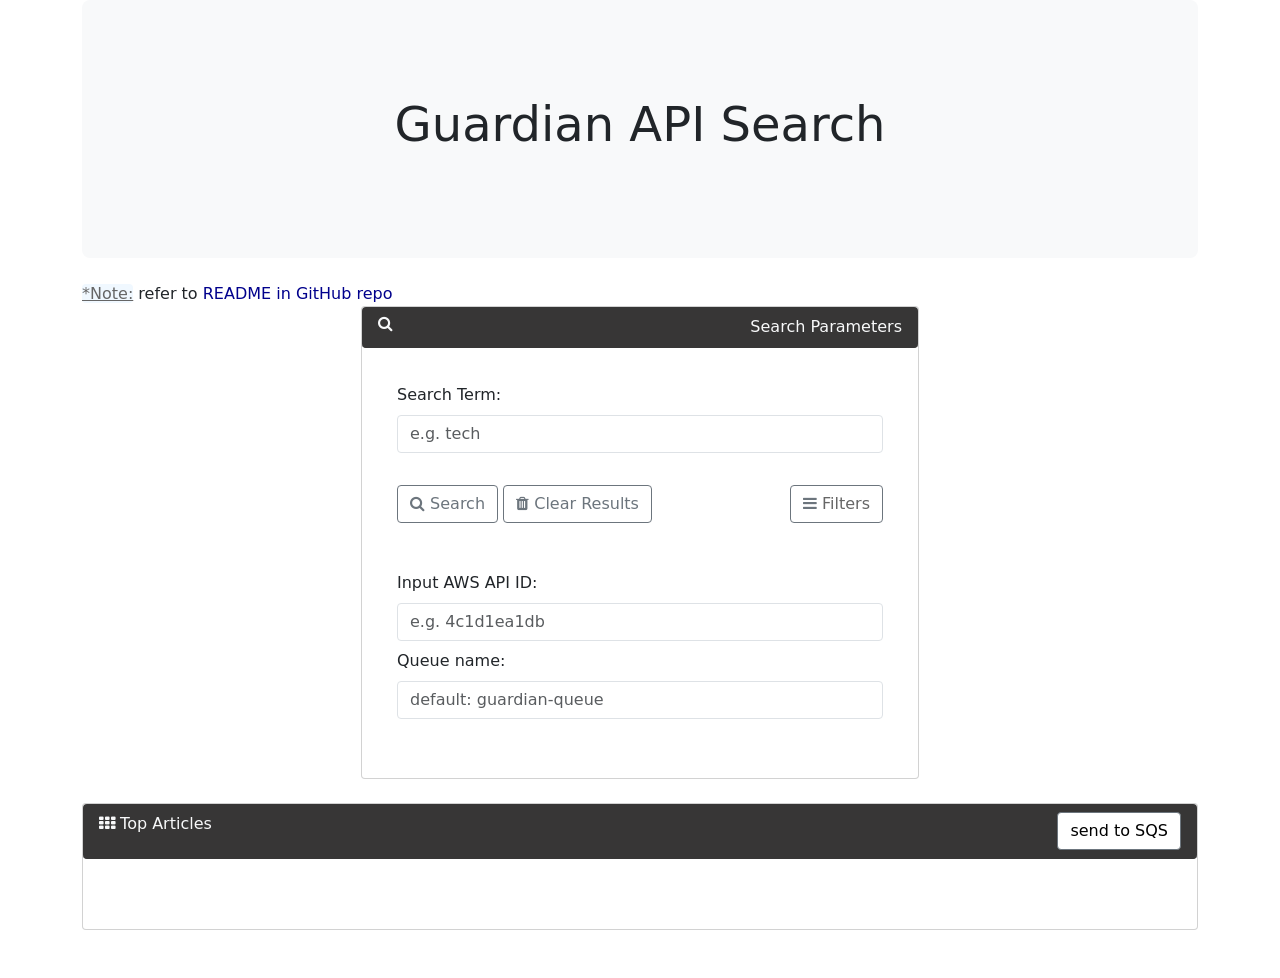
==== index.html @ 9e32cdfe "updated front end" ====
<!DOCTYPE html>
<html lang="en-gb">

<head>
    <meta charset="UTF-8">
    <title>Guardian API</title>
    <!-- Added link to the jQuery Library -->
    <script src="https://cdnjs.cloudflare.com/ajax/libs/jquery/3.2.1/jquery.min.js"></script>
    <!-- Added a link to Bootstrap-->
    <link href="https://cdn.jsdelivr.net/npm/bootstrap@5.3.0-alpha3/dist/css/bootstrap.min.css" rel="stylesheet"
        integrity="sha384-KK94CHFLLe+nY2dmCWGMq91rCGa5gtU4mk92HdvYe+M/SXH301p5ILy+dN9+nJOZ" crossorigin="anonymous">
    <!-- Font Awesome CSS Icons (For cool glyphicons) -->
    <link rel="stylesheet" href="https://maxcdn.bootstrapcdn.com/font-awesome/4.5.0/css/font-awesome.min.css" />
    <link rel="stylesheet" type="text/css" href="assets/css/style.css">
</head>

<body>
    <div class="container">
        <!-- Jumbotron for Title -->
        <div class="p-5 mb-4 bg-body-tertiary rounded-3">
            <div class="container-fluid py-5">
              <h1 class="display-5 text-center">Guardian API Search</h1>
            </div>
        </div>
        <div class="note"><span style="text-decoration: underline; font-size: 1rem;">*Note:</span> refer to <a href="https://github.com/Saif-Uddin-93/Guardian_API/blob/main/readme.md" target="_blank">README in GitHub repo</a></div>
        <div class="search-container">
            <div class="card mb-4">
                <div class="card-header text-light bg-dark">
                    <i class="fa fa-search" aria-hidden="true"></i> Search Parameters</div>
                <div class="card-body">
                    <form>
                        <div class="mb-3">
                            <div class="row">
                                <br>
                                <label for="search-string" class="form-label">Search Term:</label>
                                <div class="input-group">
                                    <input type="text" class="form-control mb-2" aria-describedby="sizing-addon2" id="search-string" placeholder="e.g. tech">
                                </div>
                            </div>
                            <br>
                            <div class="d-flex flex-row justify-content-between">
                                <div>
                                    <button type="button" class="btn btn-outline-secondary search">
                                        <i class="fa fa-search" aria-hidden="true"></i> Search
                                    </button>
                                    <button type="button" class="btn btn-outline-secondary clear">
                                        <i class="fa fa-trash" aria-hidden="true"></i> Clear Results
                                    </button>
                                </div>
                                <button type="button" id="filter-btn" class="btn btn-outline-secondary clear">
                                    <i class="fa fa-bars" aria-hidden="true"></i> <a href="#filters">Filters</a>
                                </button>
                            </div>
                            <br>
                            <br>
                            <div id="filters" hidden>
                                <p>Filters <span>(optional)</span> :</p>
                                <div class="mb-2">
                                    <label for="date-from">Date From:</label>
                                    <input type="date" id="date-from" class="input-group-text mb-2" name="date-from">
                                </div>
                                <div class="mb-2">
                                    <label for="date-to">Date To:</label>
                                    <input type="date" id="date-to" class="input-group-text mb-2" name="date-to">
                                </div>
                                <div class="mb-2">
                                    <label for="page-size">Number of articles (max 10):</label>
                                    <input type="number" id="page-size" class="input-group-text mb-2" name="page-size" min="1" max="50" placeholder="10">
                                </div>
                                <div>
                                    <label for="rating" class="me-1">Rating:</label>
                                    <input type="checkbox" id="rating-check" name="rating-check" >
                                    <span class="me-1">Enable</span>
                                    <input type="range" id="rating" class="form-range range-thumb me-2" name="rating" min="1" max="5" step="0.1" disabled>
                                    <input type="number" id="rating-output" class="input-group-text mb-2" name="rating-output" min="1" max="50" disabled>
                                    <div id="rating-span-parent">
                                        <span class="rating-span-text"> out of 5</span>
                                    </div>
                                </div>
                                <br>
                                <br>
                            </div>
                            <div class="row">
                                <label for="aws-api" class="form-label">Input AWS API ID:</label>
                                <div class="input-group">
                                    <input type="text" class="form-control mb-2" aria-describedby="sizing-addon2" id="aws-api" placeholder="e.g. 4c1d1ea1db">
                                </div>
                                <label for="queue-string" class="form-label">Queue name:</label>
                                <div class="input-group">
                                    <input type="text" class="form-control mb-2" aria-describedby="sizing-addon2" id="queue-string" placeholder="default: guardian-queue">
                                </div>
                            </div>
                        </div>    
                    </form>
                </div>
            </div>
        </div>
        <div class="articles-container">
            <div class="card mb-5">
                <div class="card-header text-light bg-dark">
                    <div><i class="fa fa-th" aria-hidden="true"></i> Top Articles</div>
                    <button id="sqs" class="btn btn-outline-secondary">send to SQS</button>
                </div>
                <div class="card-body" id="article-results">
                </div>
            </div>
        </div>
    <script type="text/javascript" src="assets/javascript/app.js"></script>
</body>

</html>
---- assets/css/style.css ----
* {
    -webkit-border-radius: 4px !important;
       -moz-border-radius: 4px !important;
            border-radius: 4px !important;
}
.note{
    a{
        text-decoration: none;
        color:#00008c;
        &:hover{
            color:rgb(145, 93, 193);
        }
    }
}

a{
    text-decoration: none;
    color:#666;
    &:hover{
        color:white;
    }
}
.card-body{
    padding: 35px;
}
.card-header{
    background-color: rgb(55, 54, 54) !important;
    border-color: rgb(55, 54, 54) !important;
    display: flex;
    justify-content: space-between;
}
.search-container{
    width: 50%;
    min-width: 50%;
    margin: auto;
}
.bg-dark{
    border-color: rgb(55, 54, 54) !important;
}
.articleNumber{
    font-size: 2rem;
    font-weight: 700;
    padding-left: 50px;
}
#article-results :not(:first-child){
        margin-top: 1rem;
}
#sqs{
    background-color: white;
    color: black;
    &:hover{
        background-color: rgb(75, 75, 75);
        color: white;
    }
    &:active{
        background-color: rgb(100, 100, 100);
    }
}
iframe, .element-video{
    min-width: 100% !important;
    min-height: 25rem !important;
    overflow: auto !important;
}
span {
    font-size: 0.8rem;
    background-color: aliceblue;
    color: #666;
}
input[type=number]::-webkit-inner-spin-button, 
input[type=number]::-webkit-outer-spin-button { 
  -webkit-appearance: none; 
  margin: 0; 
}

input {
    padding: 0.2rem;
    &[type="number"]{
        max-width: 3rem;
        text-align: center;
    }
}

input[type="range"] {
    -webkit-appearance: none;
    appearance: none;
    width: 50%;
    height: 8px;
    /* background: #646464; */
    outline: none;
    /* opacity: 0.7; */
    transition: opacity .2s;
    border-radius: 0.2rem;
}


input[type="range"]::-webkit-slider-thumb {
    -webkit-appearance: none;
    appearance: none;
    width: 20px;
    height: 20px;
    background-color: rgb(247, 198, 51);
    opacity: 1;
    background-size: 1.5em;
    cursor: pointer;
}

input[type='range']::-webkit-slider-runnable-track {
    height: 10px;
    -webkit-appearance: none;
    background-color: #a2a2a2;
    margin-top: 13%;
  }

input[type="range"]::-moz-range-thumb {
    background-size: 1.5em;
    cursor: pointer;
}

#rating{
    margin-left: 5%;
}

#rating-span-parent{
    position: relative;
    width: 120px;
    height: 10px;
    top: -2.2rem;
    .rating-span-text{
        position: absolute;
        left: 45%;
        font-size: 15px;
        font-weight: 500;
        color: #333;
        background-color:rgb(170, 176, 188);
        padding-left: 0.2rem;
        padding-right: 0.2rem;
    }
}

@media screen and (max-width: 1000px) {
    .search-container{
        width: 100% !important;
    }
}
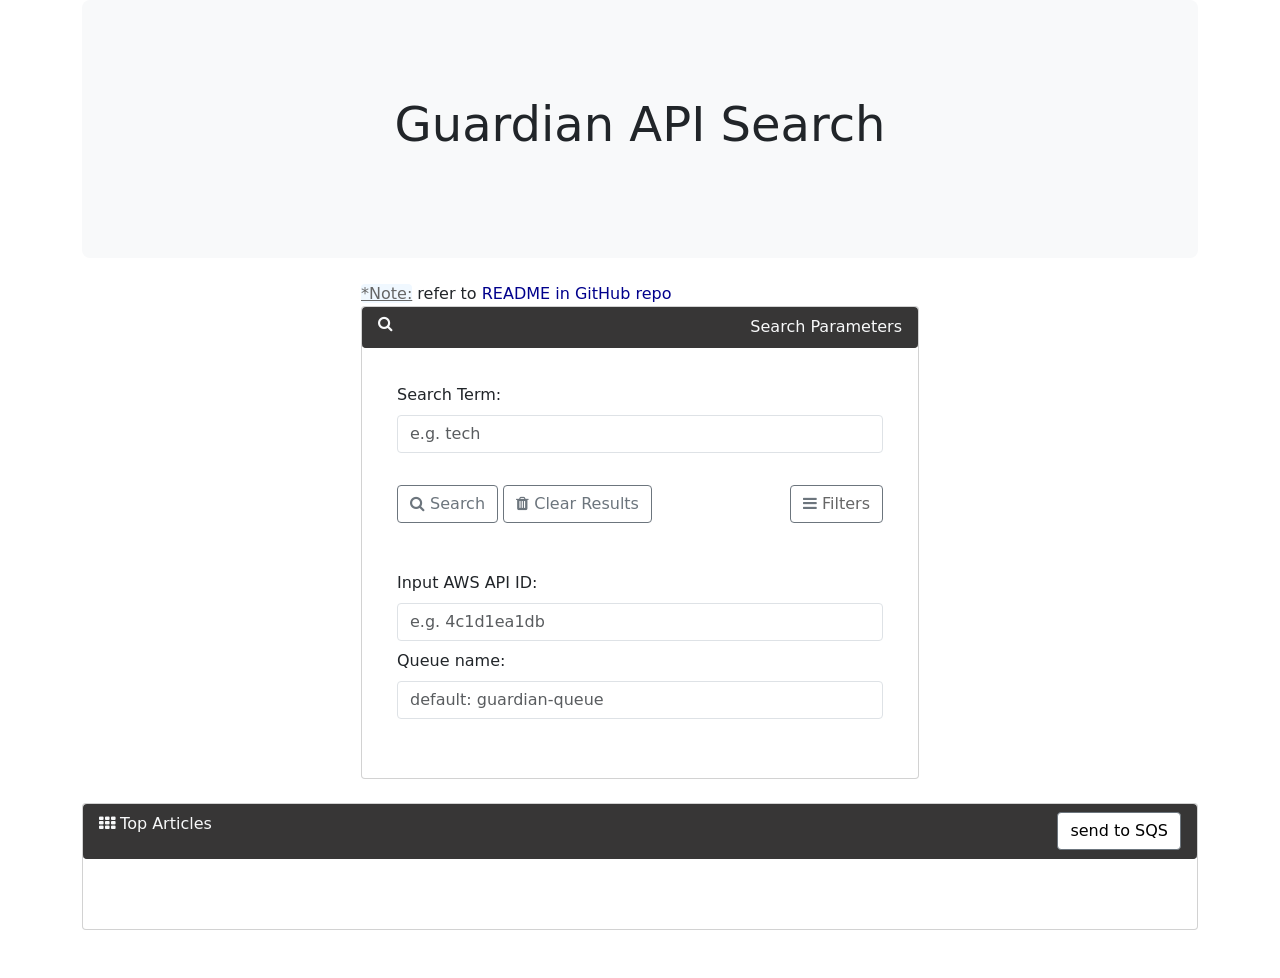
==== commit 7b76c7c0: "tidied code" ====
--- a/index.html
+++ b/index.html
@@ -22,8 +22,8 @@
               <h1 class="display-5 text-center">Guardian API Search</h1>
             </div>
         </div>
-        <div class="note"><span style="text-decoration: underline; font-size: 1rem;">*Note:</span> refer to <a href="https://github.com/Saif-Uddin-93/Guardian_API/blob/main/readme.md" target="_blank">README in GitHub repo</a></div>
         <div class="search-container">
+            <div class="note"><span style="text-decoration: underline; font-size: 1rem;">*Note:</span> refer to <a href="https://github.com/Saif-Uddin-93/Guardian_API/blob/main/readme.md" target="_blank">README in GitHub repo</a></div>
             <div class="card mb-4">
                 <div class="card-header text-light bg-dark">
                     <i class="fa fa-search" aria-hidden="true"></i> Search Parameters</div>
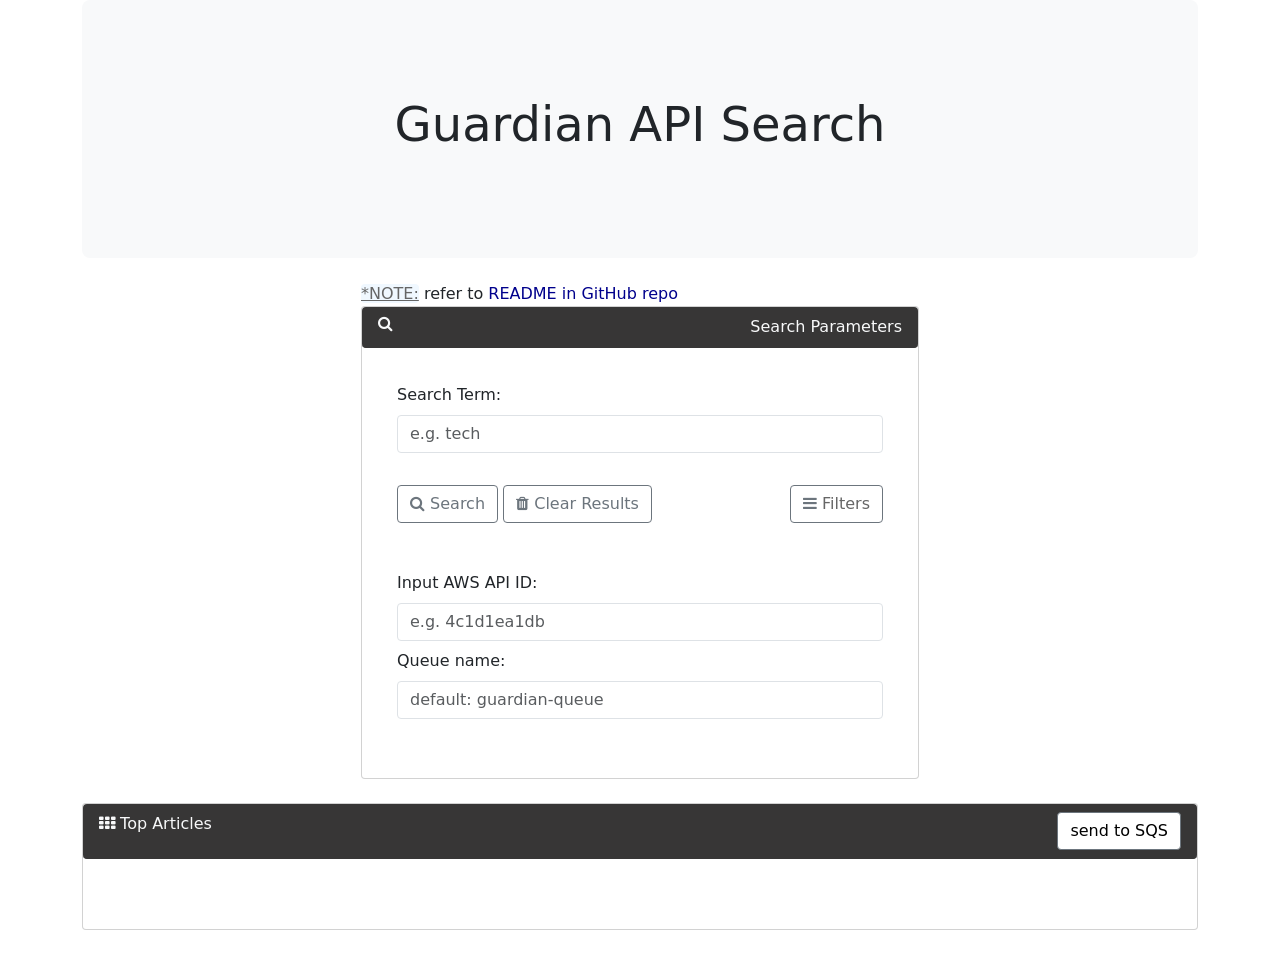
==== commit ffb8391e: "tidied code" ====
--- a/index.html
+++ b/index.html
@@ -23,7 +23,7 @@
             </div>
         </div>
         <div class="search-container">
-            <div class="note"><span style="text-decoration: underline; font-size: 1rem;">*Note:</span> refer to <a href="https://github.com/Saif-Uddin-93/Guardian_API/blob/main/readme.md" target="_blank">README in GitHub repo</a></div>
+            <div class="note"><span style="text-decoration: underline; font-size: 1rem;">*NOTE:</span> refer to <a href="https://github.com/Saif-Uddin-93/Guardian_API/blob/main/readme.md" target="_blank">README in GitHub repo</a></div>
             <div class="card mb-4">
                 <div class="card-header text-light bg-dark">
                     <i class="fa fa-search" aria-hidden="true"></i> Search Parameters</div>
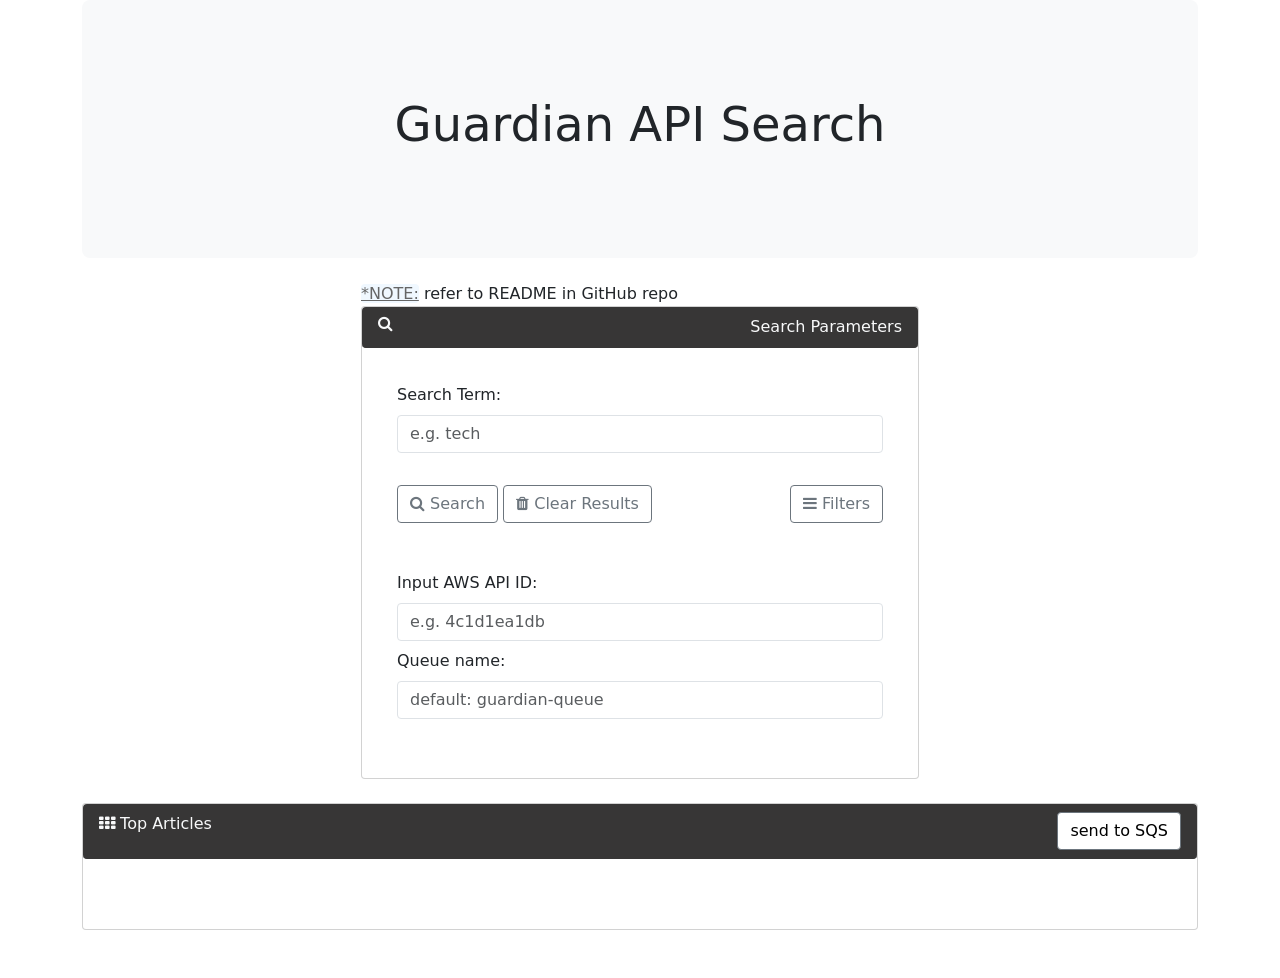
==== commit d31d3711: "tidied code" ====
--- a/index.html
+++ b/index.html
@@ -23,7 +23,9 @@
             </div>
         </div>
         <div class="search-container">
-            <div class="note"><span style="text-decoration: underline; font-size: 1rem;">*NOTE:</span> refer to <a href="https://github.com/Saif-Uddin-93/Guardian_API/blob/main/readme.md" target="_blank">README in GitHub repo</a></div>
+            <div class="note">
+                <span style="text-decoration: underline; font-size: 1rem;">*NOTE:</span> refer to <a href="https://github.com/Saif-Uddin-93/Guardian_API/blob/main/readme.md" target="_blank">README in GitHub repo</a>
+            </div>
             <div class="card mb-4">
                 <div class="card-header text-light bg-dark">
                     <i class="fa fa-search" aria-hidden="true"></i> Search Parameters</div>
@@ -47,7 +49,7 @@
                                         <i class="fa fa-trash" aria-hidden="true"></i> Clear Results
                                     </button>
                                 </div>
-                                <button type="button" id="filter-btn" class="btn btn-outline-secondary clear">
+                                <button type="button" id="filter-btn" class="btn btn-outline-secondary">
                                     <i class="fa fa-bars" aria-hidden="true"></i> <a href="#filters">Filters</a>
                                 </button>
                             </div>
--- a/assets/css/style.css
+++ b/assets/css/style.css
@@ -4,7 +4,7 @@
             border-radius: 4px !important;
 }
 .note{
-    a{
+    &a{
         text-decoration: none;
         color:#00008c;
         &:hover{
@@ -15,7 +15,7 @@
 
 a{
     text-decoration: none;
-    color:#666;
+    color: inherit;
     &:hover{
         color:white;
     }
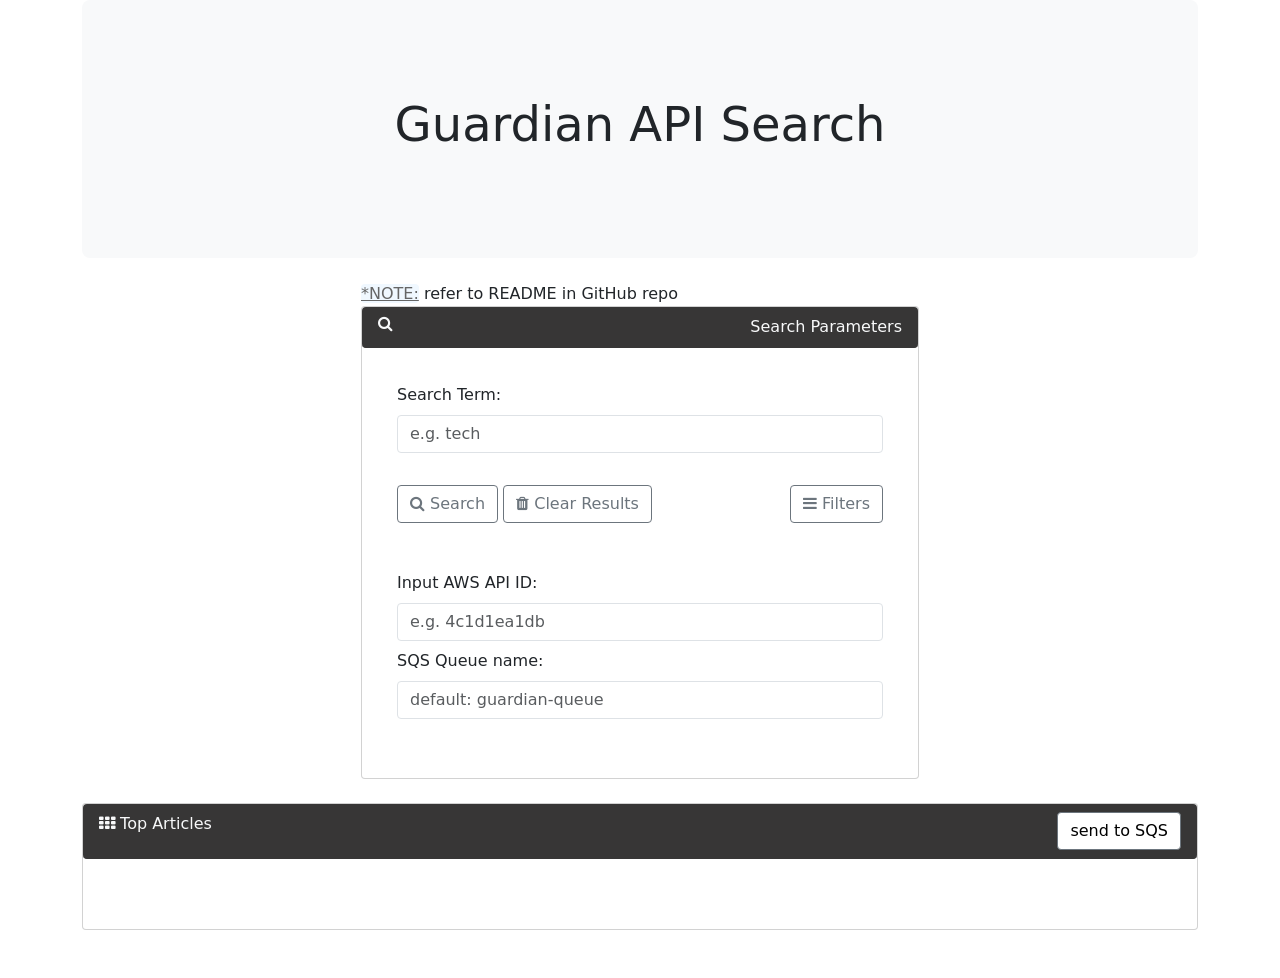
==== commit 722b2567: "tidied code" ====
--- a/index.html
+++ b/index.html
@@ -87,7 +87,7 @@
                                 <div class="input-group">
                                     <input type="text" class="form-control mb-2" aria-describedby="sizing-addon2" id="aws-api" placeholder="e.g. 4c1d1ea1db">
                                 </div>
-                                <label for="queue-string" class="form-label">Queue name:</label>
+                                <label for="queue-string" class="form-label">SQS Queue name:</label>
                                 <div class="input-group">
                                     <input type="text" class="form-control mb-2" aria-describedby="sizing-addon2" id="queue-string" placeholder="default: guardian-queue">
                                 </div>
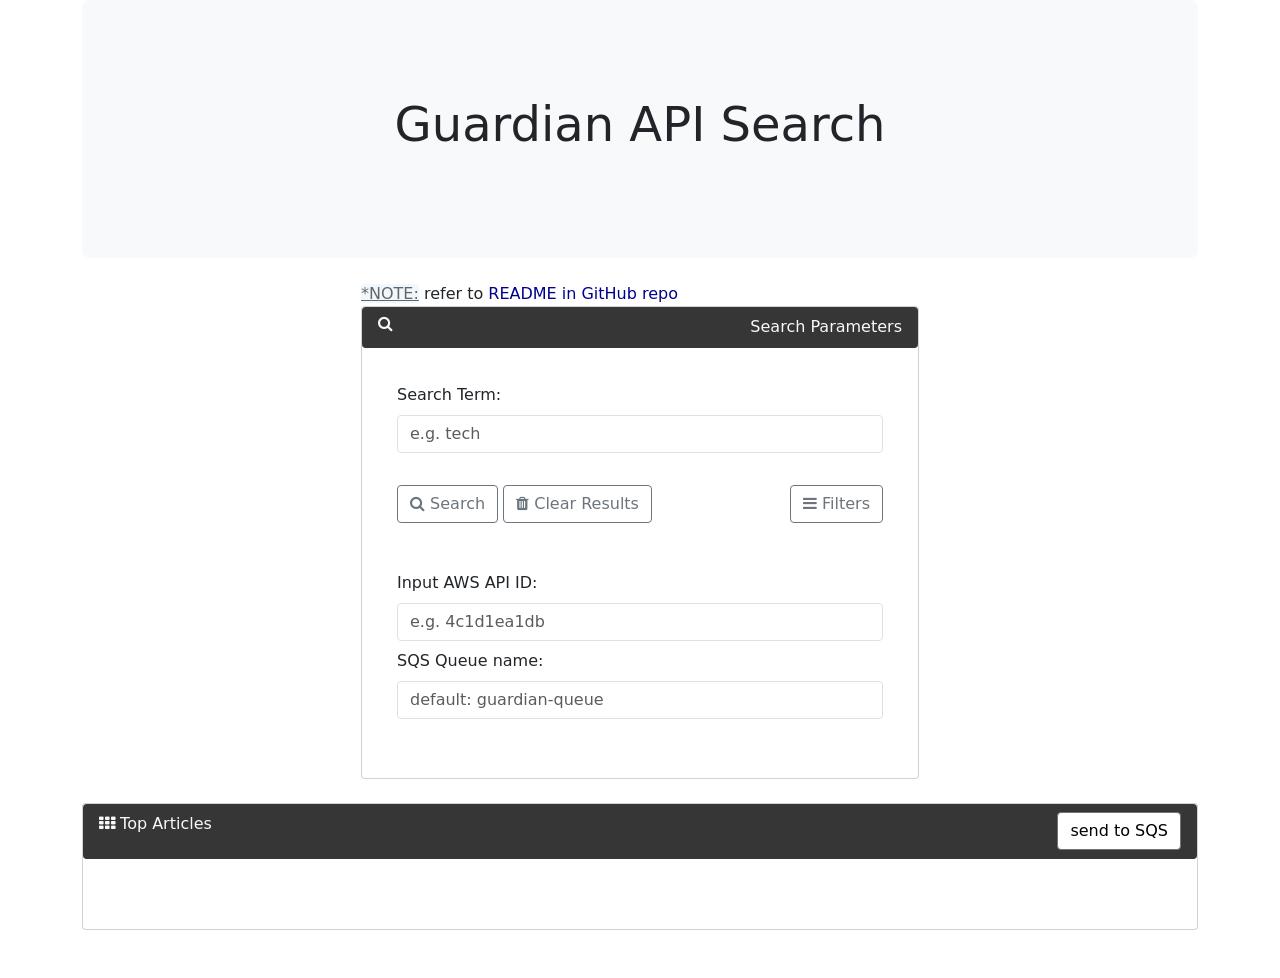
==== commit f9200486: "add anchor tag to search button" ====
--- a/index.html
+++ b/index.html
@@ -43,7 +43,7 @@
                             <div class="d-flex flex-row justify-content-between">
                                 <div>
                                     <button type="button" class="btn btn-outline-secondary search">
-                                        <i class="fa fa-search" aria-hidden="true"></i> Search
+                                        <i class="fa fa-search" aria-hidden="true"></i> <a href="#article-results">Search</a>
                                     </button>
                                     <button type="button" class="btn btn-outline-secondary clear">
                                         <i class="fa fa-trash" aria-hidden="true"></i> Clear Results
--- a/assets/css/style.css
+++ b/assets/css/style.css
@@ -3,21 +3,18 @@
        -moz-border-radius: 4px !important;
             border-radius: 4px !important;
 }
-.note{
-    &a{
-        text-decoration: none;
-        color:#00008c;
-        &:hover{
-            color:rgb(145, 93, 193);
-        }
-    }
-}
-
 a{
     text-decoration: none;
     color: inherit;
     &:hover{
         color:white;
+    }
+}
+.note a{
+    text-decoration: none;
+    color:#00008c !important;
+    &:hover{
+        color:rgb(145, 93, 193) !important;
     }
 }
 .card-body{
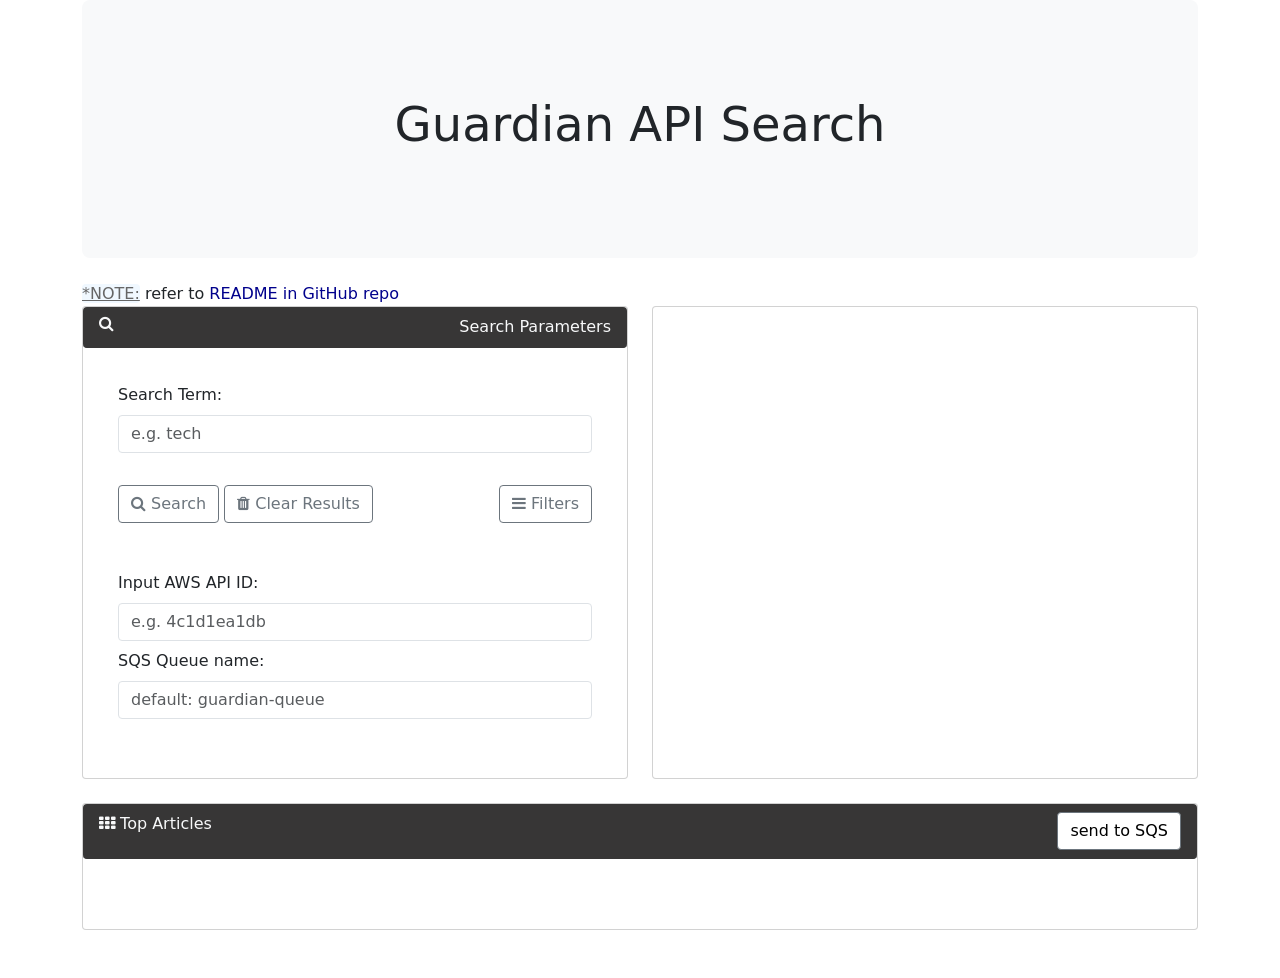
==== commit c143033e: "embedded video guide" ====
--- a/index.html
+++ b/index.html
@@ -19,82 +19,95 @@
         <!-- Jumbotron for Title -->
         <div class="p-5 mb-4 bg-body-tertiary rounded-3">
             <div class="container-fluid py-5">
-              <h1 class="display-5 text-center">Guardian API Search</h1>
+                <h1 class="display-5 text-center">Guardian API Search</h1>
             </div>
         </div>
         <div class="search-container">
             <div class="note">
-                <span style="text-decoration: underline; font-size: 1rem;">*NOTE:</span> refer to <a href="https://github.com/Saif-Uddin-93/Guardian_API/blob/main/readme.md" target="_blank">README in GitHub repo</a>
+                <span style="text-decoration: underline; font-size: 1rem;">*NOTE:</span> refer to <a
+                    href="https://github.com/Saif-Uddin-93/Guardian_API/blob/main/readme.md" target="_blank">README in
+                    GitHub repo</a>
             </div>
-            <div class="card mb-4">
-                <div class="card-header text-light bg-dark">
-                    <i class="fa fa-search" aria-hidden="true"></i> Search Parameters</div>
-                <div class="card-body">
-                    <form>
-                        <div class="mb-3">
-                            <div class="row">
-                                <br>
-                                <label for="search-string" class="form-label">Search Term:</label>
-                                <div class="input-group">
-                                    <input type="text" class="form-control mb-2" aria-describedby="sizing-addon2" id="search-string" placeholder="e.g. tech">
-                                </div>
-                            </div>
-                            <br>
-                            <div class="d-flex flex-row justify-content-between">
-                                <div>
-                                    <button type="button" class="btn btn-outline-secondary search">
-                                        <i class="fa fa-search" aria-hidden="true"></i> <a href="#article-results">Search</a>
-                                    </button>
-                                    <button type="button" class="btn btn-outline-secondary clear">
-                                        <i class="fa fa-trash" aria-hidden="true"></i> Clear Results
-                                    </button>
-                                </div>
-                                <button type="button" id="filter-btn" class="btn btn-outline-secondary">
-                                    <i class="fa fa-bars" aria-hidden="true"></i> <a href="#filters">Filters</a>
-                                </button>
-                            </div>
-                            <br>
-                            <br>
-                            <div id="filters" hidden>
-                                <p>Filters <span>(optional)</span> :</p>
-                                <div class="mb-2">
-                                    <label for="date-from">Date From:</label>
-                                    <input type="date" id="date-from" class="input-group-text mb-2" name="date-from">
-                                </div>
-                                <div class="mb-2">
-                                    <label for="date-to">Date To:</label>
-                                    <input type="date" id="date-to" class="input-group-text mb-2" name="date-to">
-                                </div>
-                                <div class="mb-2">
-                                    <label for="page-size">Number of articles (max 10):</label>
-                                    <input type="number" id="page-size" class="input-group-text mb-2" name="page-size" min="1" max="50" placeholder="10">
-                                </div>
-                                <div>
-                                    <label for="rating" class="me-1">Rating:</label>
-                                    <input type="checkbox" id="rating-check" name="rating-check" >
-                                    <span class="me-1">Enable</span>
-                                    <input type="range" id="rating" class="form-range range-thumb me-2" name="rating" min="1" max="5" step="0.1" disabled>
-                                    <input type="number" id="rating-output" class="input-group-text mb-2" name="rating-output" min="1" max="50" disabled>
-                                    <div id="rating-span-parent">
-                                        <span class="rating-span-text"> out of 5</span>
+            <div class="d-flex gap-4">
+                <div class="card mb-4 w-50">
+                    <div class="card-header text-light bg-dark">
+                        <i class="fa fa-search" aria-hidden="true"></i> Search Parameters
+                    </div>
+                    <div class="card-body">
+                        <form>
+                            <div class="mb-3">
+                                <div class="row">
+                                    <br>
+                                    <label for="search-string" class="form-label">Search Term:</label>
+                                    <div class="input-group">
+                                        <input type="text" class="form-control mb-2" aria-describedby="sizing-addon2"
+                                            id="search-string" placeholder="e.g. tech">
                                     </div>
                                 </div>
                                 <br>
+                                <div class="d-flex flex-row justify-content-between">
+                                    <div>
+                                        <button type="button" class="btn btn-outline-secondary search">
+                                            <i class="fa fa-search" aria-hidden="true"></i> <a
+                                                href="#article-results">Search</a>
+                                        </button>
+                                        <button type="button" class="btn btn-outline-secondary clear">
+                                            <i class="fa fa-trash" aria-hidden="true"></i> Clear Results
+                                        </button>
+                                    </div>
+                                    <button type="button" id="filter-btn" class="btn btn-outline-secondary">
+                                        <i class="fa fa-bars" aria-hidden="true"></i> <a href="#filters">Filters</a>
+                                    </button>
+                                </div>
                                 <br>
-                            </div>
-                            <div class="row">
-                                <label for="aws-api" class="form-label">Input AWS API ID:</label>
-                                <div class="input-group">
-                                    <input type="text" class="form-control mb-2" aria-describedby="sizing-addon2" id="aws-api" placeholder="e.g. 4c1d1ea1db">
+                                <br>
+                                <div id="filters" hidden>
+                                    <p>Filters <span>(optional)</span> :</p>
+                                    <div class="mb-2">
+                                        <label for="date-from">Date From:</label>
+                                        <input type="date" id="date-from" class="input-group-text mb-2" name="date-from">
+                                    </div>
+                                    <div class="mb-2">
+                                        <label for="date-to">Date To:</label>
+                                        <input type="date" id="date-to" class="input-group-text mb-2" name="date-to">
+                                    </div>
+                                    <div class="mb-2">
+                                        <label for="page-size">Number of articles (max 10):</label>
+                                        <input type="number" id="page-size" class="input-group-text mb-2" name="page-size"
+                                            min="1" max="50" placeholder="10">
+                                    </div>
+                                    <div>
+                                        <label for="rating" class="me-1">Rating:</label>
+                                        <input type="checkbox" id="rating-check" name="rating-check">
+                                        <span class="me-1">Enable</span>
+                                        <input type="range" id="rating" class="form-range range-thumb me-2" name="rating"
+                                            min="1" max="5" step="0.1" disabled>
+                                        <input type="number" id="rating-output" class="input-group-text mb-2"
+                                            name="rating-output" min="1" max="50" disabled>
+                                        <div id="rating-span-parent">
+                                            <span class="rating-span-text"> out of 5</span>
+                                        </div>
+                                    </div>
+                                    <br>
+                                    <br>
                                 </div>
-                                <label for="queue-string" class="form-label">SQS Queue name:</label>
-                                <div class="input-group">
-                                    <input type="text" class="form-control mb-2" aria-describedby="sizing-addon2" id="queue-string" placeholder="default: guardian-queue">
+                                <div class="row">
+                                    <label for="aws-api" class="form-label">Input AWS API ID:</label>
+                                    <div class="input-group">
+                                        <input type="text" class="form-control mb-2" aria-describedby="sizing-addon2"
+                                            id="aws-api" placeholder="e.g. 4c1d1ea1db">
+                                    </div>
+                                    <label for="queue-string" class="form-label">SQS Queue name:</label>
+                                    <div class="input-group">
+                                        <input type="text" class="form-control mb-2" aria-describedby="sizing-addon2"
+                                            id="queue-string" placeholder="default: guardian-queue">
+                                    </div>
                                 </div>
                             </div>
-                        </div>    
-                    </form>
+                        </form>
+                    </div>
                 </div>
+                <iframe class="vid card mb-4 w-50" width="560" height="315" src="https://www.youtube.com/embed/c8VyVuFl_5A?si=pKwHd5BFQgnu7VvR" title="YouTube video player" frameborder="0" allow="accelerometer; autoplay; clipboard-write; encrypted-media; gyroscope; picture-in-picture; web-share" referrerpolicy="strict-origin-when-cross-origin" allowfullscreen></iframe>
             </div>
         </div>
         <div class="articles-container">
@@ -107,7 +120,19 @@
                 </div>
             </div>
         </div>
-    <script type="text/javascript" src="assets/javascript/app.js"></script>
+        <div id="sqs-confirm" class="modal" hidden>
+            <div class="modal-body">
+                <button type="button" class="btn-close" data-bs-dismiss="modal" aria-label="Close"></button>
+                <div class="modal-header">
+                    <h5 class="modal-title">SQS Confirmation</h5>
+                </div>
+                <div class="modal-content">
+                    <p>Articles have been sent to Amazon SQS queue!</p>
+                </div>
+            </div>
+        </div>
+        <script type="text/javascript" src="assets/javascript/app.js"></script>
+    </div>
 </body>
 
 </html>
--- a/assets/css/style.css
+++ b/assets/css/style.css
@@ -27,8 +27,7 @@
     justify-content: space-between;
 }
 .search-container{
-    width: 50%;
-    min-width: 50%;
+    width: 100%;
     margin: auto;
 }
 .bg-dark{
@@ -53,11 +52,11 @@
         background-color: rgb(100, 100, 100);
     }
 }
-iframe, .element-video{
+/* iframe, .element-video{
     min-width: 100% !important;
     min-height: 25rem !important;
     overflow: auto !important;
-}
+} */
 span {
     font-size: 0.8rem;
     background-color: aliceblue;
@@ -134,8 +133,66 @@
     }
 }
 
+.modal{
+    z-index: 1;
+    display: flex;
+    justify-content: center;
+    align-items: center;
+    flex-direction: column;
+    background-color: rgba(255, 245, 238, 0.295);
+    .btn-close{
+        position: absolute;
+        top: 0;
+        right: 0;
+        margin: 0.5rem;
+        --bs-btn-close-bg: url("data:image/svg+xml,<svg xmlns='http://www.w3.org/2000/svg' viewBox='0 0 16 16' fill='%23FFFF'><path d='M.293.293a1 1 0 0 1 1.414 0L8 6.586 14.293.293a1 1 0 1 1 1.414 1.414L9.414 8l6.293 6.293a1 1 0 0 1-1.414 1.414L8 9.414l-6.293 6.293a1 1 0 0 1-1.414-1.414L6.586 8 .293 1.707a1 1 0 0 1 0-1.414z'/></svg>")
+    }
+    .modal-body{
+        background: rgb(201,14,101);
+        background: linear-gradient(30deg, rgba(199,0,93,1) 0%, rgba(201,14,101,1) 10%, rgba(203,32,111,1) 85%, rgba(205,93,145,1) 100%);
+        width: 500px;
+        height: 400px;
+        display: flex;
+        flex-direction: column;
+        flex: none;
+        border-radius: 1.5rem !important;
+        box-shadow: 0px 0px 10px 10px rgba(0, 0, 0, 0.5);
+        .modal-header{
+            border: none;
+            margin: auto;
+            h5{
+                color: white;
+                font-size: 2rem;
+                font-weight: 700;
+            }
+        }
+        .modal-content{
+            flex: 4;
+            background: none;
+            border: none;
+            color: white;
+            display: flex;
+            align-items: center;
+            font-size: 1.2rem;
+            font-weight: 500;
+            display: flex;
+            justify-content: center;
+        }
+    }
+}
+
+@media (width < 999px) {
+    .vid{
+        display: none;
+    }
+    .card{
+        width: 100% !important;
+    }
+}
+
 @media screen and (max-width: 1000px) {
     .search-container{
         width: 100% !important;
     }
-}+}
+
